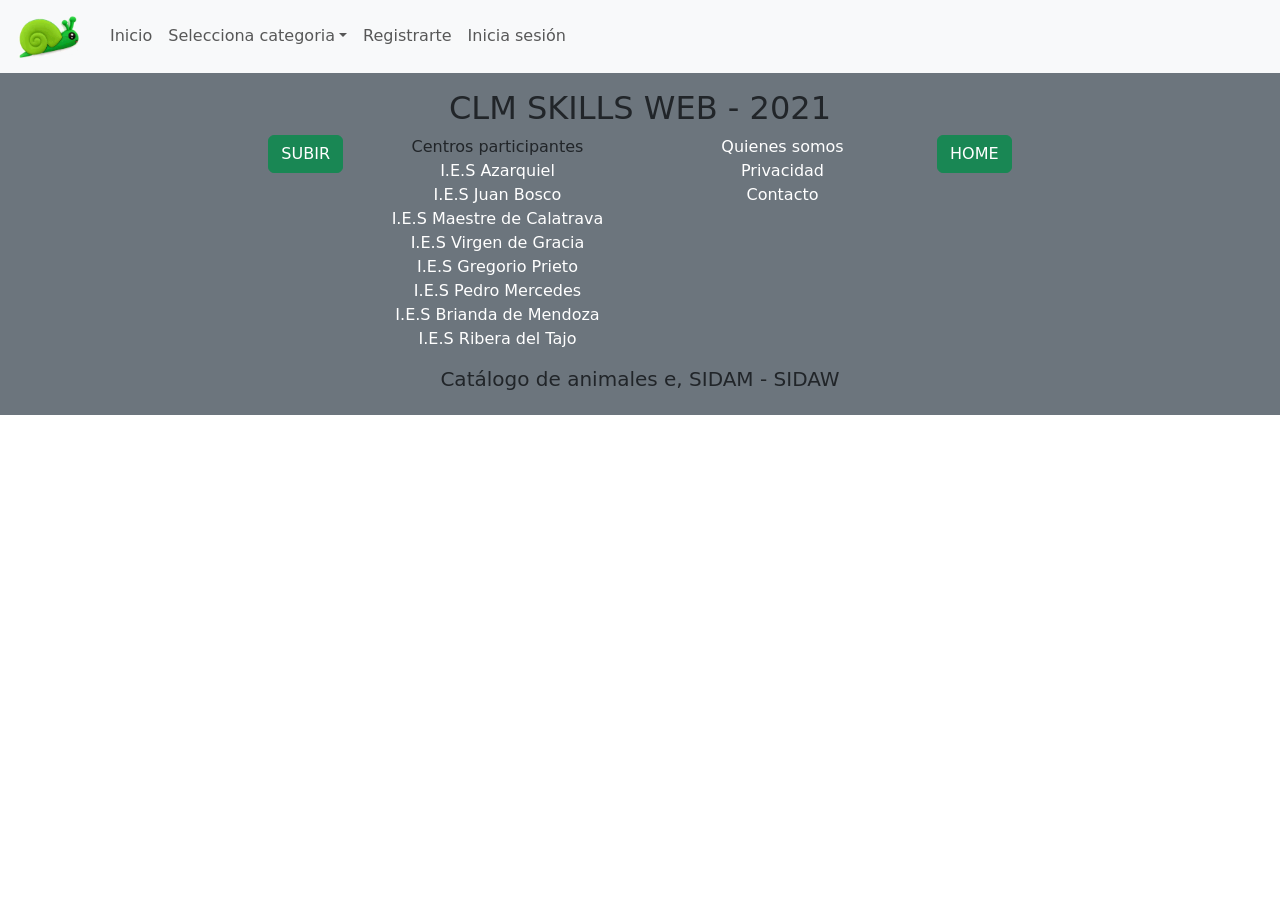
==== 04 WebSkill2021/index.html @ 5953b8f9 "header y footer" ====
<!doctype html>
<html lang="en">

<head>
    <title>Title</title>
    <!-- Required meta tags -->
    <meta charset="utf-8" />
    <meta name="viewport" content="width=device-width, initial-scale=1, shrink-to-fit=no" />

    <!-- Bootstrap CSS v5.2.1 -->
    <link href="https://cdn.jsdelivr.net/npm/bootstrap@5.3.2/dist/css/bootstrap.min.css" rel="stylesheet"
        integrity="sha384-T3c6CoIi6uLrA9TneNEoa7RxnatzjcDSCmG1MXxSR1GAsXEV/Dwwykc2MPK8M2HN" crossorigin="anonymous" />
</head>

<body>
    <header>
        <nav class="navbar navbar-expand-sm navbar-light bg-light px-3">
            <a class="navbar-brand" href="index.html"><img src="logos/logo.png" alt="" width="70" class="img-fluid"></a>
            <button class="navbar-toggler d-lg-none" type="button" data-bs-toggle="collapse"
                data-bs-target="#collapsibleNavId" aria-controls="collapsibleNavId" aria-expanded="false"
                aria-label="Toggle navigation">
                <span class="navbar-toggler-icon"></span>
            </button>
            <div class="collapse navbar-collapse" id="collapsibleNavId">
                <ul class="navbar-nav me-auto mt-2 mt-lg-0">
                    <li class="nav-item">
                        <a class="nav-link" href="#">Inicio</a>
                    </li>
                    <li class="nav-item dropdown">
                        <a class="nav-link dropdown-toggle" href="#" id="dropdownId" data-bs-toggle="dropdown"
                            aria-haspopup="true" aria-expanded="false">Selecciona categoria</a>
                        <div class="dropdown-menu" aria-labelledby="dropdownId">
                            <a class="dropdown-item" href="#">Anfibios</a>
                            <a class="dropdown-item" href="#">Aves</a>
                            <a class="dropdown-item" href="#">Mamíferos</a>
                            <a class="dropdown-item" href="#">Peces</a>
                            <a class="dropdown-item" href="reptiles.html">Reptiles</a>
                        </div>
                    </li>
                    <li class="nav-item">
                        <a class="nav-link" href="#" data-bs-toggle="modal" data-bs-target="#registrate">Registrarte</a>
                    </li>
                    <li class="nav-item">
                        <a class="nav-link" href="#">Inicia sesión</a>
                    </li>
                </ul>
            </div>
        </nav>

    </header>
    <main></main>
    <footer class="bg-secondary p-3">
        <div class="container">
            <h2 class="text-center">CLM SKILLS WEB - 2021</h2>
            <div class="row">
                <div class="col-3 d-flex justify-content-end">
                    <a href="#top">
                        <button class="btn btn-success icon-link-hover">SUBIR</button>
                    </a>
                </div>
                <div class="col-lg-3">
                    <ul class="list-unstyled">
                        <li class="text-center">Centros participantes</li>
                        <a href=""
                            class="text-white text-center link-underline-light link-underline-opacity-0 link-underline-opacity-75-hover">
                            <li>I.E.S Azarquiel</li>
                        </a>
                        <a href=""
                            class="text-white text-center link-underline-light link-underline-opacity-0 link-underline-opacity-75-hover">
                            <li>I.E.S Juan Bosco</li>
                        </a>
                        <a href=""
                            class="text-white text-center link-underline-light link-underline-opacity-0 link-underline-opacity-75-hover">
                            <li>I.E.S Maestre de Calatrava</li>
                        </a>
                        <a href=""
                            class="text-white text-center link-underline-light link-underline-opacity-0 link-underline-opacity-75-hover">
                            <li>I.E.S Virgen de Gracia</li>
                        </a>
                        <a href=""
                            class="text-white text-center link-underline-light link-underline-opacity-0 link-underline-opacity-75-hover">
                            <li>I.E.S Gregorio Prieto</li>
                        </a>
                        <a href=""
                            class="text-white text-center link-underline-light link-underline-opacity-0 link-underline-opacity-75-hover">
                            <li>I.E.S Pedro Mercedes</li>
                        </a>
                        <a href=""
                            class="text-white text-center link-underline-light link-underline-opacity-0 link-underline-opacity-75-hover">
                            <li>I.E.S Brianda de Mendoza</li>
                        </a>
                        <a href=""
                            class="text-white text-center link-underline-light link-underline-opacity-0 link-underline-opacity-75-hover">
                            <li>I.E.S Ribera del Tajo</li>
                        </a>
                    </ul>
                </div>
                <div class="col-lg-3">
                    <ul class="list-unstyled">
                        <a href="quienes_somos.html"
                            class="text-white text-center link-underline-light link-underline-opacity-0 link-underline-opacity-75-hover">
                            <li>Quienes somos</li>
                        </a>
                        <a href="#"
                            class="text-white text-center link-underline-light link-underline-opacity-0 link-underline-opacity-75-hover">
                            <li>Privacidad</li>
                        </a>
                        <a href="#"
                            class="text-white text-center link-underline-light link-underline-opacity-0 link-underline-opacity-75-hover">
                            <li>Contacto</li>
                        </a>
                    </ul>
                </div>
                <div class="col-3">
                    <a href="index.html">
                        <button class="btn btn-success icon-link-hover">HOME</button>
                    </a>
                </div>
            </div>
            <h5 class="text-center">Catálogo de animales e, SIDAM - SIDAW</h5>
        </div>
    </footer>
    <!-- Modal trigger button -->
    <!-- Optional: Place to the bottom of scripts -->
    <script>
        const myModal = new bootstrap.Modal(
            document.getElementById("modalId"),
            options,
        );
    </script>

    <!-- Bootstrap JavaScript Libraries -->
    <script src="https://cdn.jsdelivr.net/npm/@popperjs/core@2.11.8/dist/umd/popper.min.js"
        integrity="sha384-I7E8VVD/ismYTF4hNIPjVp/Zjvgyol6VFvRkX/vR+Vc4jQkC+hVqc2pM8ODewa9r"
        crossorigin="anonymous"></script>

    <script src="https://cdn.jsdelivr.net/npm/bootstrap@5.3.2/dist/js/bootstrap.min.js"
        integrity="sha384-BBtl+eGJRgqQAUMxJ7pMwbEyER4l1g+O15P+16Ep7Q9Q+zqX6gSbd85u4mG4QzX+"
        crossorigin="anonymous"></script>
</body>

</html>
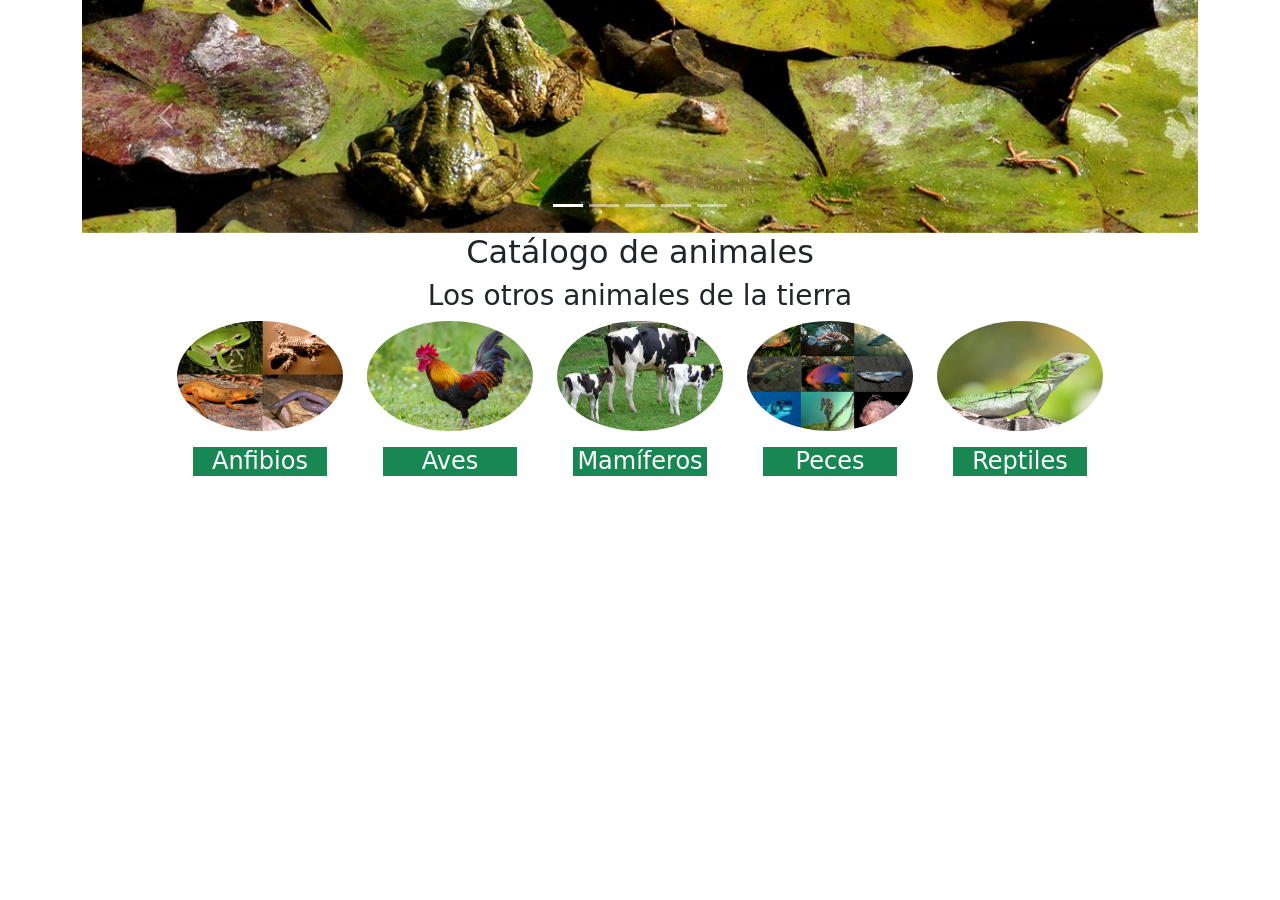
==== commit a49fc359: "Merge pull request #1 from MarcosIpi/Gonzalo-A añade header y footer" ====
--- a/04 WebSkill2021/index.html
+++ b/04 WebSkill2021/index.html
@@ -2,7 +2,7 @@
 <html lang="en">
 
 <head>
-    <title>Title</title>
+    <title>WebSkills21</title>
     <!-- Required meta tags -->
     <meta charset="utf-8" />
     <meta name="viewport" content="width=device-width, initial-scale=1, shrink-to-fit=no" />
@@ -14,121 +14,128 @@
 
 <body>
     <header>
-        <nav class="navbar navbar-expand-sm navbar-light bg-light px-3">
-            <a class="navbar-brand" href="index.html"><img src="logos/logo.png" alt="" width="70" class="img-fluid"></a>
-            <button class="navbar-toggler d-lg-none" type="button" data-bs-toggle="collapse"
-                data-bs-target="#collapsibleNavId" aria-controls="collapsibleNavId" aria-expanded="false"
-                aria-label="Toggle navigation">
-                <span class="navbar-toggler-icon"></span>
-            </button>
-            <div class="collapse navbar-collapse" id="collapsibleNavId">
-                <ul class="navbar-nav me-auto mt-2 mt-lg-0">
-                    <li class="nav-item">
-                        <a class="nav-link" href="#">Inicio</a>
-                    </li>
-                    <li class="nav-item dropdown">
-                        <a class="nav-link dropdown-toggle" href="#" id="dropdownId" data-bs-toggle="dropdown"
-                            aria-haspopup="true" aria-expanded="false">Selecciona categoria</a>
-                        <div class="dropdown-menu" aria-labelledby="dropdownId">
-                            <a class="dropdown-item" href="#">Anfibios</a>
-                            <a class="dropdown-item" href="#">Aves</a>
-                            <a class="dropdown-item" href="#">Mamíferos</a>
-                            <a class="dropdown-item" href="#">Peces</a>
-                            <a class="dropdown-item" href="reptiles.html">Reptiles</a>
+        <!-- place navbar here -->
+    </header>
+    <main>
+
+        <div class="container">
+            <section>
+                <div id="carouselId" class="carousel slide" data-bs-ride="carousel">
+                    <ol class="carousel-indicators list-unstyled">
+                        <li data-bs-target="#carouselId" data-bs-slide-to="0" class="active" aria-current="true"
+                            aria-label="First slide"></li>
+                        <li data-bs-target="#carouselId" data-bs-slide-to="1" aria-label="Second slide"></li>
+                        <li data-bs-target="#carouselId" data-bs-slide-to="2" aria-label="Third slide"></li>
+                        <li data-bs-target="#carouselId" data-bs-slide-to="3" aria-label="Fourth slide"></li>
+                        <li data-bs-target="#carouselId" data-bs-slide-to="4" aria-label="Fifth slide"></li>
+                    </ol>
+                    <div class="carousel-inner" role="listbox">
+                        <div class="carousel-item active" data-bs-interval="3000">
+                            <img src="carrusel/anfibios1.png" class="w-100 d-block" alt="First slide" />
                         </div>
-                    </li>
-                    <li class="nav-item">
-                        <a class="nav-link" href="#" data-bs-toggle="modal" data-bs-target="#registrate">Registrarte</a>
-                    </li>
-                    <li class="nav-item">
-                        <a class="nav-link" href="#">Inicia sesión</a>
-                    </li>
-                </ul>
-            </div>
-        </nav>
+                        <div class="carousel-item" data-bs-interval="3000">
+                            <img src="carrusel/aves1.png" class="w-100 d-block" alt="Second slide" />
+                        </div>
+                        <div class="carousel-item" data-bs-interval="3000">
+                            <img src="carrusel/mamiferos1.png" class="w-100 d-block" alt="Third slide" />
+                        </div>
+                        <div class="carousel-item" data-bs-interval="3000">
+                            <img src="carrusel/peces1.png" class="w-100 d-block" alt="Fourth slide" />
+                        </div>
+                        <div class="carousel-item" data-bs-interval="3000">
+                            <img src="carrusel/reptiles1.png" class="w-100 d-block" alt="Fifth slide" />
+                        </div>
+                    </div>
+                    <button class="carousel-control-prev" type="button" data-bs-target="#carouselId"
+                        data-bs-slide="prev">
+                        <span class="carousel-control-prev-icon" aria-hidden="true"></span>
+                        <span class="visually-hidden">Previous</span>
+                    </button>
+                    <button class="carousel-control-next" type="button" data-bs-target="#carouselId"
+                        data-bs-slide="next">
+                        <span class="carousel-control-next-icon" aria-hidden="true"></span>
+                        <span class="visually-hidden">Next</span>
+                    </button>
+                </div>
+            </section>
 
-    </header>
-    <main></main>
-    <footer class="bg-secondary p-3">
-        <div class="container">
-            <h2 class="text-center">CLM SKILLS WEB - 2021</h2>
-            <div class="row">
-                <div class="col-3 d-flex justify-content-end">
-                    <a href="#top">
-                        <button class="btn btn-success icon-link-hover">SUBIR</button>
-                    </a>
+            <section class="w-100">
+
+                <h2 class="row justify-content-center"> Catálogo de animales</h2>
+                <h3 class="row justify-content-center"> Los otros animales de la tierra</h3>
+
+                <div class="row justify-content-center">
+
+
+                    <div class="col-xl-2 col-lg-3 col-md-6 mb-4">
+                        <a href="#" class="text-decoration-none">
+                            <div class="card border-0">
+                                <img class="card-img-top rounded-circle img-fluid" src="categorias/anfibios.jpeg"
+                                    alt="Title" />
+                                <div class="card-body">
+                                    <h4 class="card-title justify-content-center d-flex bg-success text-white">Anfibios
+                                    </h4>
+                                </div>
+                            </div>
+                        </a>
+                    </div>
+                    <div class="col-xl-2 col-lg-3 col-md-6 mb-4">
+                        <a href="#" class="text-decoration-none">
+                            <div class="card border-0">
+                                <img class="card-img-top rounded-circle img-fluid" src="categorias/aves.jpeg"
+                                    alt="Title" />
+                                <div class="card-body">
+                                    <h4 class="card-title justify-content-center d-flex bg-success text-white">Aves
+                                    </h4>
+                                </div>
+                            </div>
+                        </a>
+                    </div>
+                    <div class="col-xl-2 col-lg-3 col-md-6 mb-4">
+                        <a href="#" class="text-decoration-none">
+                            <div class="card border-0">
+                                <img class="card-img-top rounded-circle img-fluid" src="categorias/maniferos.jpeg"
+                                    alt="Title" />
+                                <div class="card-body">
+                                    <h4 class="card-title justify-content-center d-flex bg-success text-white">Mamíferos
+                                    </h4>
+                                </div>
+                            </div>
+                        </a>
+                    </div>
+                    <div class="col-xl-2 col-lg-3 col-md-6 mb-4">
+                        <a href="#" class="text-decoration-none">
+                            <div class="card border-0">
+                                <img class="card-img-top rounded-circle img-fluid" src="categorias/peces.jpeg"
+                                    alt="Title" />
+                                <div class="card-body">
+                                    <h4 class="card-title justify-content-center d-flex bg-success text-white">Peces
+                                    </h4>
+                                </div>
+                            </div>
+                        </a>
+                    </div>
+                    <div class="col-xl-2 col-lg-3 col-md-6 mb-4">
+                        <a href="reptiles.html" class="text-decoration-none">
+                            <div class="card border-0">
+                                <img class="card-img-top rounded-circle img-fluid" src="categorias/reptiles.jpeg"
+                                    alt="Title" />
+                                <div class="card-body">
+                                    <h4 class="card-title justify-content-center d-flex bg-success text-white">Reptiles
+                                    </h4>
+                                </div>
+                            </div>
+                        </a>
+                    </div>
                 </div>
-                <div class="col-lg-3">
-                    <ul class="list-unstyled">
-                        <li class="text-center">Centros participantes</li>
-                        <a href=""
-                            class="text-white text-center link-underline-light link-underline-opacity-0 link-underline-opacity-75-hover">
-                            <li>I.E.S Azarquiel</li>
-                        </a>
-                        <a href=""
-                            class="text-white text-center link-underline-light link-underline-opacity-0 link-underline-opacity-75-hover">
-                            <li>I.E.S Juan Bosco</li>
-                        </a>
-                        <a href=""
-                            class="text-white text-center link-underline-light link-underline-opacity-0 link-underline-opacity-75-hover">
-                            <li>I.E.S Maestre de Calatrava</li>
-                        </a>
-                        <a href=""
-                            class="text-white text-center link-underline-light link-underline-opacity-0 link-underline-opacity-75-hover">
-                            <li>I.E.S Virgen de Gracia</li>
-                        </a>
-                        <a href=""
-                            class="text-white text-center link-underline-light link-underline-opacity-0 link-underline-opacity-75-hover">
-                            <li>I.E.S Gregorio Prieto</li>
-                        </a>
-                        <a href=""
-                            class="text-white text-center link-underline-light link-underline-opacity-0 link-underline-opacity-75-hover">
-                            <li>I.E.S Pedro Mercedes</li>
-                        </a>
-                        <a href=""
-                            class="text-white text-center link-underline-light link-underline-opacity-0 link-underline-opacity-75-hover">
-                            <li>I.E.S Brianda de Mendoza</li>
-                        </a>
-                        <a href=""
-                            class="text-white text-center link-underline-light link-underline-opacity-0 link-underline-opacity-75-hover">
-                            <li>I.E.S Ribera del Tajo</li>
-                        </a>
-                    </ul>
-                </div>
-                <div class="col-lg-3">
-                    <ul class="list-unstyled">
-                        <a href="quienes_somos.html"
-                            class="text-white text-center link-underline-light link-underline-opacity-0 link-underline-opacity-75-hover">
-                            <li>Quienes somos</li>
-                        </a>
-                        <a href="#"
-                            class="text-white text-center link-underline-light link-underline-opacity-0 link-underline-opacity-75-hover">
-                            <li>Privacidad</li>
-                        </a>
-                        <a href="#"
-                            class="text-white text-center link-underline-light link-underline-opacity-0 link-underline-opacity-75-hover">
-                            <li>Contacto</li>
-                        </a>
-                    </ul>
-                </div>
-                <div class="col-3">
-                    <a href="index.html">
-                        <button class="btn btn-success icon-link-hover">HOME</button>
-                    </a>
-                </div>
-            </div>
-            <h5 class="text-center">Catálogo de animales e, SIDAM - SIDAW</h5>
+            </section>
+
         </div>
+
+    </main>
+    <footer>
+        <!-- place footer here -->
     </footer>
-    <!-- Modal trigger button -->
-    <!-- Optional: Place to the bottom of scripts -->
-    <script>
-        const myModal = new bootstrap.Modal(
-            document.getElementById("modalId"),
-            options,
-        );
-    </script>
-
     <!-- Bootstrap JavaScript Libraries -->
     <script src="https://cdn.jsdelivr.net/npm/@popperjs/core@2.11.8/dist/umd/popper.min.js"
         integrity="sha384-I7E8VVD/ismYTF4hNIPjVp/Zjvgyol6VFvRkX/vR+Vc4jQkC+hVqc2pM8ODewa9r"
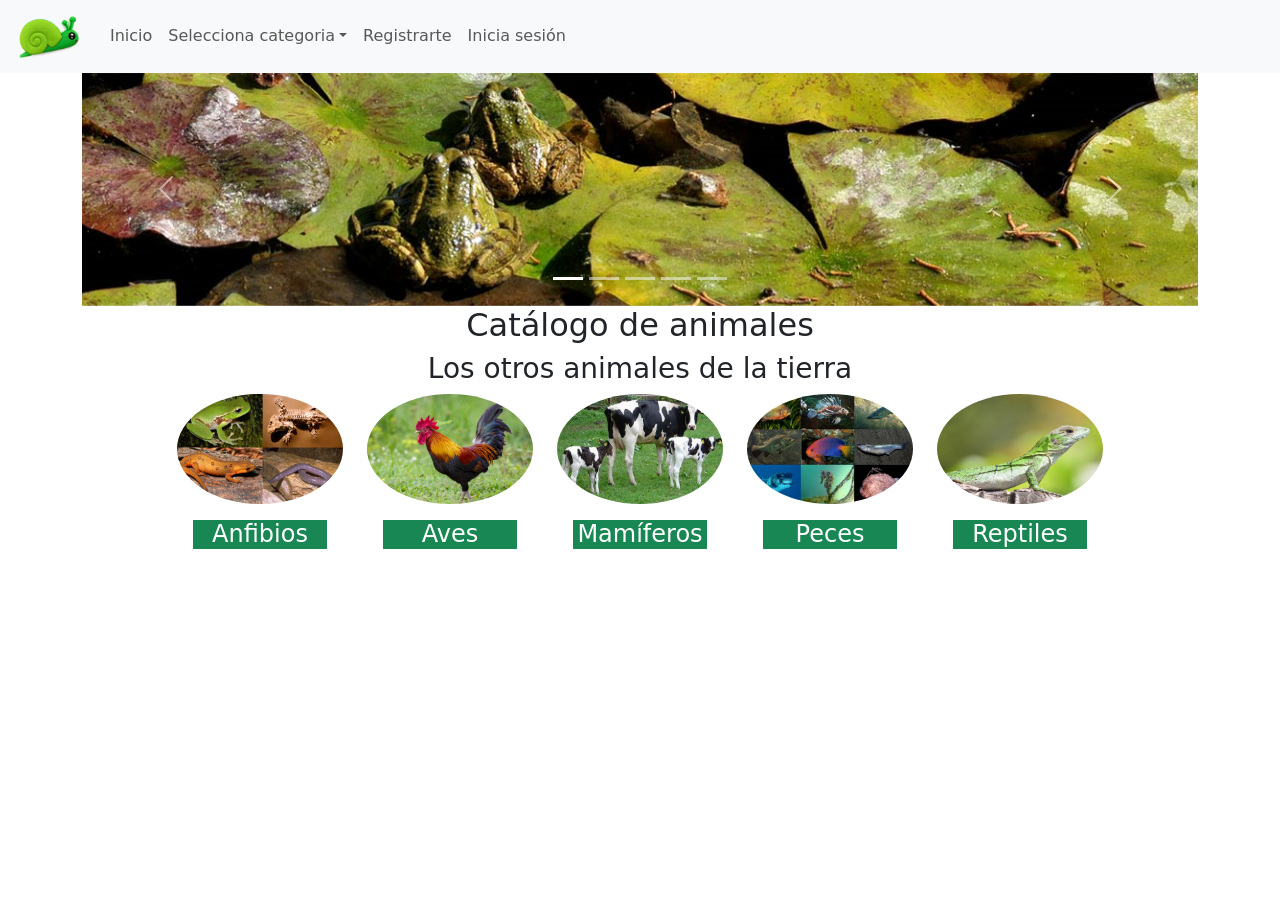
==== commit 5cfeed16: "Update index.html header" ====
--- a/04 WebSkill2021/index.html
+++ b/04 WebSkill2021/index.html
@@ -14,7 +14,39 @@
 
 <body>
     <header>
-        <!-- place navbar here -->
+        <nav class="navbar navbar-expand-sm navbar-light bg-light px-3">
+            <a class="navbar-brand" href="index.html"><img src="logos/logo.png" alt="" width="70" class="img-fluid"></a>
+            <button class="navbar-toggler d-lg-none" type="button" data-bs-toggle="collapse"
+                data-bs-target="#collapsibleNavId" aria-controls="collapsibleNavId" aria-expanded="false"
+                aria-label="Toggle navigation">
+                <span class="navbar-toggler-icon"></span>
+            </button>
+            <div class="collapse navbar-collapse" id="collapsibleNavId">
+                <ul class="navbar-nav me-auto mt-2 mt-lg-0">
+                    <li class="nav-item">
+                        <a class="nav-link" href="#">Inicio</a>
+                    </li>
+                    <li class="nav-item dropdown">
+                        <a class="nav-link dropdown-toggle" href="#" id="dropdownId" data-bs-toggle="dropdown"
+                            aria-haspopup="true" aria-expanded="false">Selecciona categoria</a>
+                        <div class="dropdown-menu" aria-labelledby="dropdownId">
+                            <a class="dropdown-item" href="#">Anfibios</a>
+                            <a class="dropdown-item" href="#">Aves</a>
+                            <a class="dropdown-item" href="#">Mamíferos</a>
+                            <a class="dropdown-item" href="#">Peces</a>
+                            <a class="dropdown-item" href="reptiles.html">Reptiles</a>
+                        </div>
+                    </li>
+                    <li class="nav-item">
+                        <a class="nav-link" href="#" data-bs-toggle="modal" data-bs-target="#registrate">Registrarte</a>
+                    </li>
+                    <li class="nav-item">
+                        <a class="nav-link" href="#">Inicia sesión</a>
+                    </li>
+                </ul>
+            </div>
+        </nav>
+
     </header>
     <main>
 
@@ -146,4 +178,4 @@
         crossorigin="anonymous"></script>
 </body>
 
-</html>+</html>
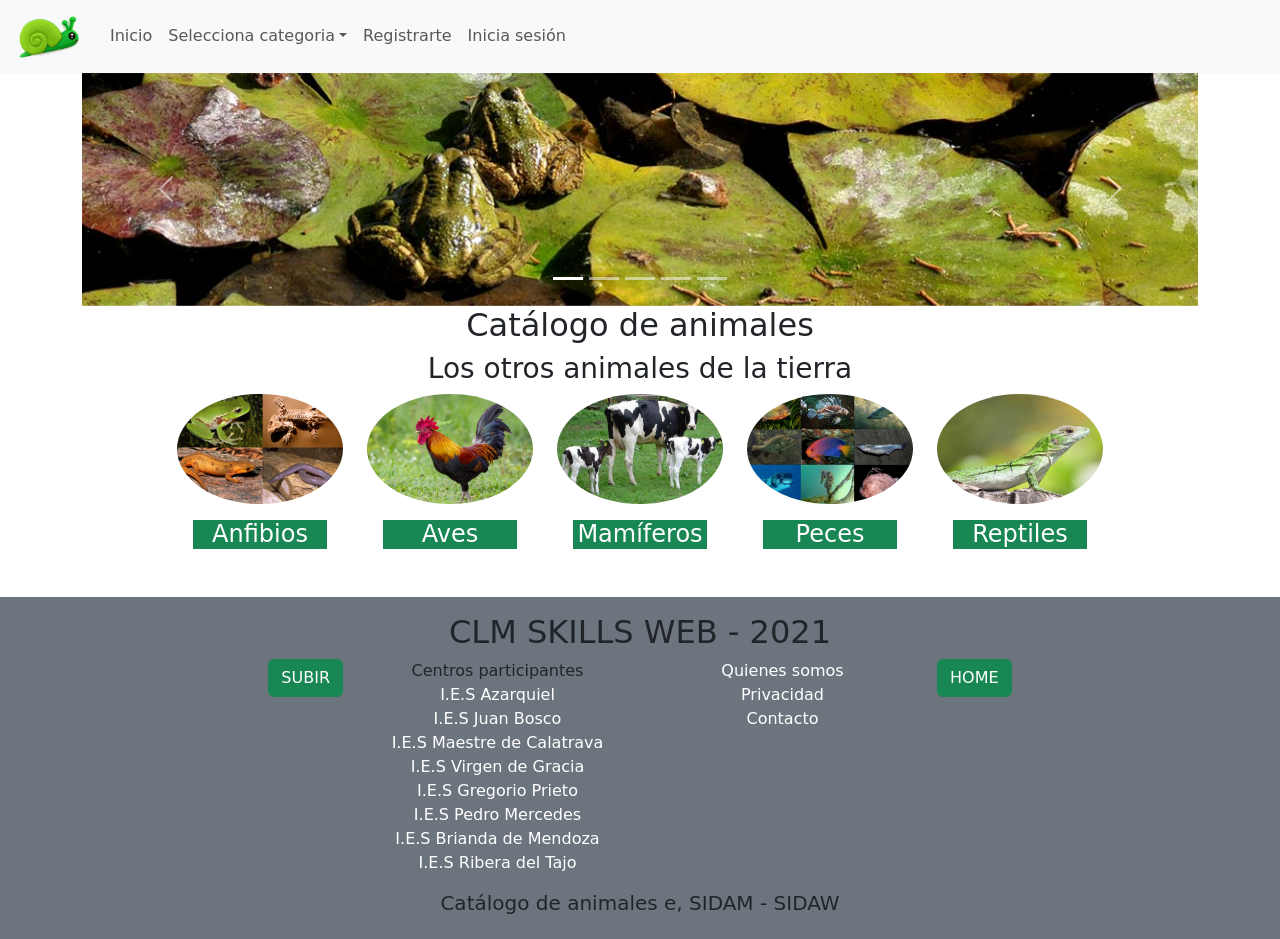
==== commit 1524a090: "Update index.html footer" ====
--- a/04 WebSkill2021/index.html
+++ b/04 WebSkill2021/index.html
@@ -165,8 +165,76 @@
         </div>
 
     </main>
-    <footer>
-        <!-- place footer here -->
+    <footer class="bg-secondary p-3">
+        <div class="container">
+            <h2 class="text-center">CLM SKILLS WEB - 2021</h2>
+            <div class="row">
+                <div class="col-3 d-flex justify-content-end">
+                    <a href="#top">
+                        <button class="btn btn-success icon-link-hover">SUBIR</button>
+                    </a>
+                </div>
+                <div class="col-lg-3">
+                    <ul class="list-unstyled">
+                        <li class="text-center">Centros participantes</li>
+                        <a href=""
+                            class="text-white text-center link-underline-light link-underline-opacity-0 link-underline-opacity-75-hover">
+                            <li>I.E.S Azarquiel</li>
+                        </a>
+                        <a href=""
+                            class="text-white text-center link-underline-light link-underline-opacity-0 link-underline-opacity-75-hover">
+                            <li>I.E.S Juan Bosco</li>
+                        </a>
+                        <a href=""
+                            class="text-white text-center link-underline-light link-underline-opacity-0 link-underline-opacity-75-hover">
+                            <li>I.E.S Maestre de Calatrava</li>
+                        </a>
+                        <a href=""
+                            class="text-white text-center link-underline-light link-underline-opacity-0 link-underline-opacity-75-hover">
+                            <li>I.E.S Virgen de Gracia</li>
+                        </a>
+                        <a href=""
+                            class="text-white text-center link-underline-light link-underline-opacity-0 link-underline-opacity-75-hover">
+                            <li>I.E.S Gregorio Prieto</li>
+                        </a>
+                        <a href=""
+                            class="text-white text-center link-underline-light link-underline-opacity-0 link-underline-opacity-75-hover">
+                            <li>I.E.S Pedro Mercedes</li>
+                        </a>
+                        <a href=""
+                            class="text-white text-center link-underline-light link-underline-opacity-0 link-underline-opacity-75-hover">
+                            <li>I.E.S Brianda de Mendoza</li>
+                        </a>
+                        <a href=""
+                            class="text-white text-center link-underline-light link-underline-opacity-0 link-underline-opacity-75-hover">
+                            <li>I.E.S Ribera del Tajo</li>
+                        </a>
+                    </ul>
+                </div>
+                <div class="col-lg-3">
+                    <ul class="list-unstyled">
+                        <a href="quienes_somos.html"
+                            class="text-white text-center link-underline-light link-underline-opacity-0 link-underline-opacity-75-hover">
+                            <li>Quienes somos</li>
+                        </a>
+                        <a href="#"
+                            class="text-white text-center link-underline-light link-underline-opacity-0 link-underline-opacity-75-hover">
+                            <li>Privacidad</li>
+                        </a>
+                        <a href="#"
+                            class="text-white text-center link-underline-light link-underline-opacity-0 link-underline-opacity-75-hover">
+                            <li>Contacto</li>
+                        </a>
+                    </ul>
+                </div>
+                <div class="col-3">
+                    <a href="index.html">
+                        <button class="btn btn-success icon-link-hover">HOME</button>
+                    </a>
+                </div>
+            </div>
+            <h5 class="text-center">Catálogo de animales e, SIDAM - SIDAW</h5>
+        </div>
     </footer>
     <!-- Bootstrap JavaScript Libraries -->
     <script src="https://cdn.jsdelivr.net/npm/@popperjs/core@2.11.8/dist/umd/popper.min.js"
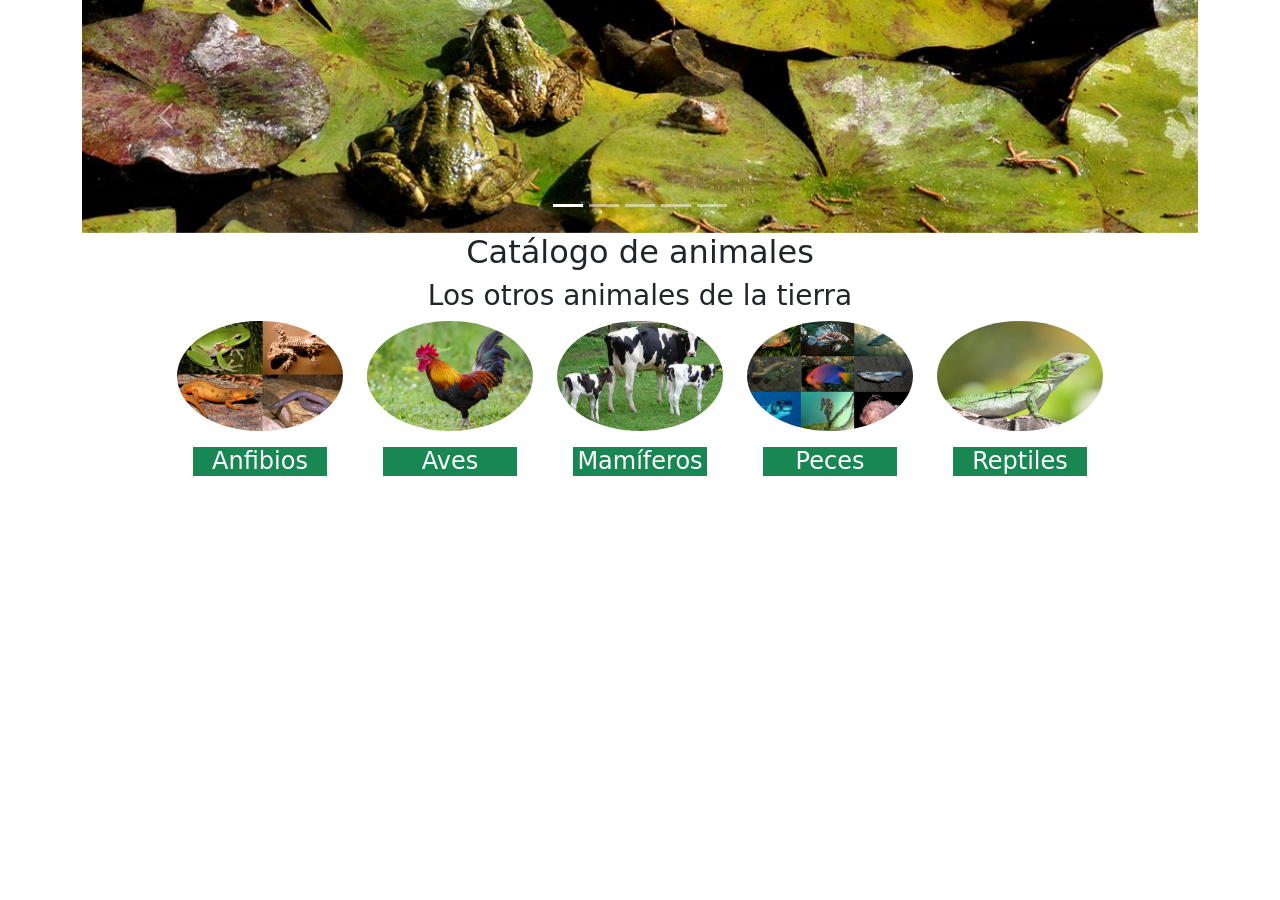
==== commit a4f6b1e7: "Preparando merge" ====
--- a/04 WebSkill2021/index.html
+++ b/04 WebSkill2021/index.html
@@ -2,7 +2,7 @@
 <html lang="en">
 
 <head>
-    <title>WebSkills21</title>
+    <title>WebSkills</title>
     <!-- Required meta tags -->
     <meta charset="utf-8" />
     <meta name="viewport" content="width=device-width, initial-scale=1, shrink-to-fit=no" />
@@ -13,41 +13,7 @@
 </head>
 
 <body>
-    <header>
-        <nav class="navbar navbar-expand-sm navbar-light bg-light px-3">
-            <a class="navbar-brand" href="index.html"><img src="logos/logo.png" alt="" width="70" class="img-fluid"></a>
-            <button class="navbar-toggler d-lg-none" type="button" data-bs-toggle="collapse"
-                data-bs-target="#collapsibleNavId" aria-controls="collapsibleNavId" aria-expanded="false"
-                aria-label="Toggle navigation">
-                <span class="navbar-toggler-icon"></span>
-            </button>
-            <div class="collapse navbar-collapse" id="collapsibleNavId">
-                <ul class="navbar-nav me-auto mt-2 mt-lg-0">
-                    <li class="nav-item">
-                        <a class="nav-link" href="#">Inicio</a>
-                    </li>
-                    <li class="nav-item dropdown">
-                        <a class="nav-link dropdown-toggle" href="#" id="dropdownId" data-bs-toggle="dropdown"
-                            aria-haspopup="true" aria-expanded="false">Selecciona categoria</a>
-                        <div class="dropdown-menu" aria-labelledby="dropdownId">
-                            <a class="dropdown-item" href="#">Anfibios</a>
-                            <a class="dropdown-item" href="#">Aves</a>
-                            <a class="dropdown-item" href="#">Mamíferos</a>
-                            <a class="dropdown-item" href="#">Peces</a>
-                            <a class="dropdown-item" href="reptiles.html">Reptiles</a>
-                        </div>
-                    </li>
-                    <li class="nav-item">
-                        <a class="nav-link" href="#" data-bs-toggle="modal" data-bs-target="#registrate">Registrarte</a>
-                    </li>
-                    <li class="nav-item">
-                        <a class="nav-link" href="#">Inicia sesión</a>
-                    </li>
-                </ul>
-            </div>
-        </nav>
 
-    </header>
     <main>
 
         <div class="container">
@@ -165,77 +131,7 @@
         </div>
 
     </main>
-    <footer class="bg-secondary p-3">
-        <div class="container">
-            <h2 class="text-center">CLM SKILLS WEB - 2021</h2>
-            <div class="row">
-                <div class="col-3 d-flex justify-content-end">
-                    <a href="#top">
-                        <button class="btn btn-success icon-link-hover">SUBIR</button>
-                    </a>
-                </div>
-                <div class="col-lg-3">
-                    <ul class="list-unstyled">
-                        <li class="text-center">Centros participantes</li>
-                        <a href=""
-                            class="text-white text-center link-underline-light link-underline-opacity-0 link-underline-opacity-75-hover">
-                            <li>I.E.S Azarquiel</li>
-                        </a>
-                        <a href=""
-                            class="text-white text-center link-underline-light link-underline-opacity-0 link-underline-opacity-75-hover">
-                            <li>I.E.S Juan Bosco</li>
-                        </a>
-                        <a href=""
-                            class="text-white text-center link-underline-light link-underline-opacity-0 link-underline-opacity-75-hover">
-                            <li>I.E.S Maestre de Calatrava</li>
-                        </a>
-                        <a href=""
-                            class="text-white text-center link-underline-light link-underline-opacity-0 link-underline-opacity-75-hover">
-                            <li>I.E.S Virgen de Gracia</li>
-                        </a>
-                        <a href=""
-                            class="text-white text-center link-underline-light link-underline-opacity-0 link-underline-opacity-75-hover">
-                            <li>I.E.S Gregorio Prieto</li>
-                        </a>
-                        <a href=""
-                            class="text-white text-center link-underline-light link-underline-opacity-0 link-underline-opacity-75-hover">
-                            <li>I.E.S Pedro Mercedes</li>
-                        </a>
-                        <a href=""
-                            class="text-white text-center link-underline-light link-underline-opacity-0 link-underline-opacity-75-hover">
-                            <li>I.E.S Brianda de Mendoza</li>
-                        </a>
-                        <a href=""
-                            class="text-white text-center link-underline-light link-underline-opacity-0 link-underline-opacity-75-hover">
-                            <li>I.E.S Ribera del Tajo</li>
-                        </a>
-                    </ul>
-                </div>
-                <div class="col-lg-3">
-                    <ul class="list-unstyled">
-                        <a href="quienes_somos.html"
-                            class="text-white text-center link-underline-light link-underline-opacity-0 link-underline-opacity-75-hover">
-                            <li>Quienes somos</li>
-                        </a>
-                        <a href="#"
-                            class="text-white text-center link-underline-light link-underline-opacity-0 link-underline-opacity-75-hover">
-                            <li>Privacidad</li>
-                        </a>
-                        <a href="#"
-                            class="text-white text-center link-underline-light link-underline-opacity-0 link-underline-opacity-75-hover">
-                            <li>Contacto</li>
-                        </a>
-                    </ul>
-                </div>
-                <div class="col-3">
-                    <a href="index.html">
-                        <button class="btn btn-success icon-link-hover">HOME</button>
-                    </a>
-                </div>
-            </div>
-            <h5 class="text-center">Catálogo de animales e, SIDAM - SIDAW</h5>
-        </div>
-    </footer>
+
     <!-- Bootstrap JavaScript Libraries -->
     <script src="https://cdn.jsdelivr.net/npm/@popperjs/core@2.11.8/dist/umd/popper.min.js"
         integrity="sha384-I7E8VVD/ismYTF4hNIPjVp/Zjvgyol6VFvRkX/vR+Vc4jQkC+hVqc2pM8ODewa9r"
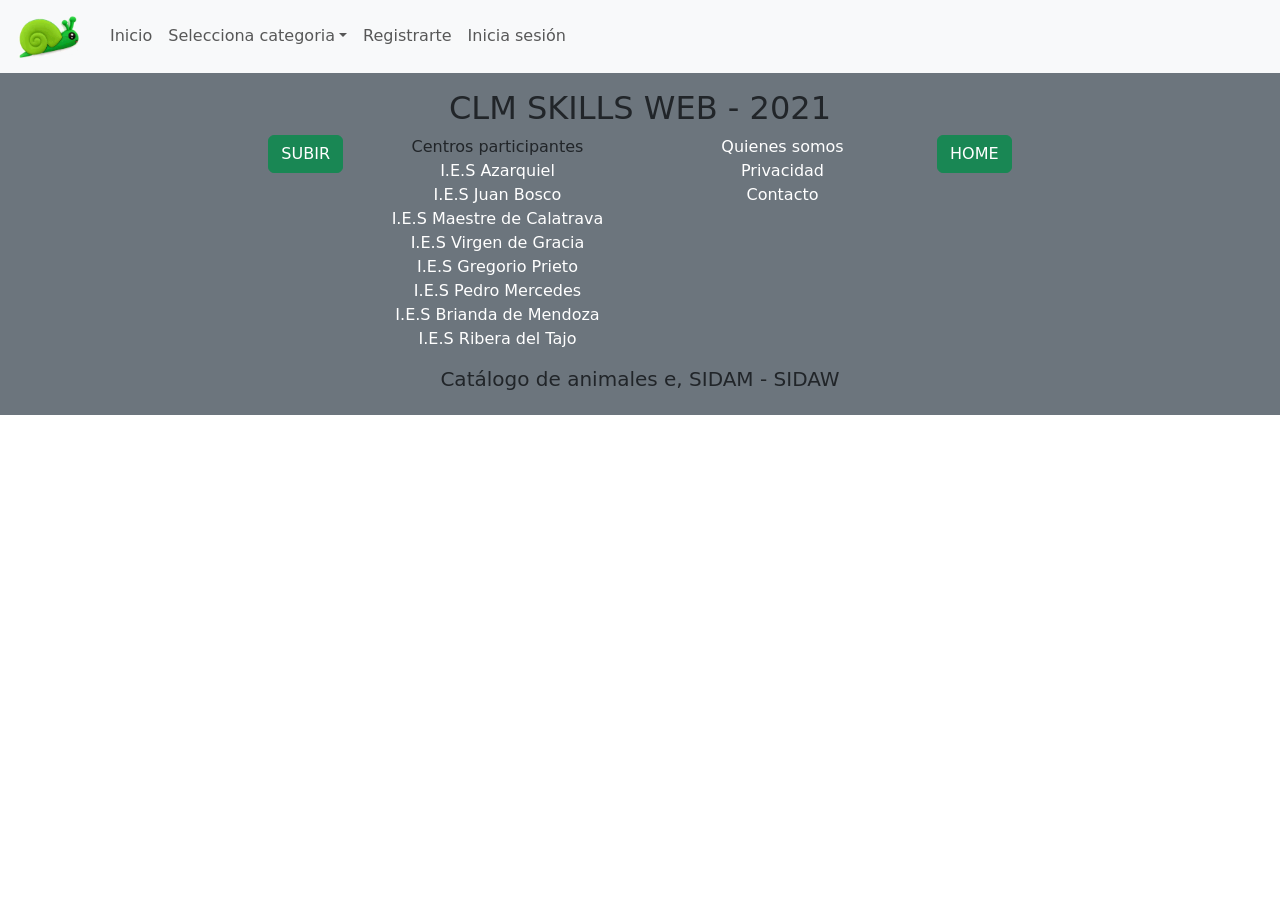
==== commit 3a7d7dbb: "Add files via upload" ====
--- a/04 WebSkill2021/index.html
+++ b/04 WebSkill2021/index.html
@@ -13,124 +13,259 @@
 </head>
 
 <body>
-
-    <main>
-
+    <header>
+        <nav class="navbar navbar-expand-sm navbar-light bg-light px-3">
+            <a class="navbar-brand" href="index.html"><img src="logos/logo.png" alt="" width="70" class="img-fluid"></a>
+            <button class="navbar-toggler d-lg-none" type="button" data-bs-toggle="collapse"
+                data-bs-target="#collapsibleNavId" aria-controls="collapsibleNavId" aria-expanded="false"
+                aria-label="Toggle navigation">
+                <span class="navbar-toggler-icon"></span>
+            </button>
+            <div class="collapse navbar-collapse" id="collapsibleNavId">
+                <ul class="navbar-nav me-auto mt-2 mt-lg-0">
+                    <li class="nav-item">
+                        <a class="nav-link" href="#">Inicio</a>
+                    </li>
+                    <li class="nav-item dropdown">
+                        <a class="nav-link dropdown-toggle" href="#" id="dropdownId" data-bs-toggle="dropdown"
+                            aria-haspopup="true" aria-expanded="false">Selecciona categoria</a>
+                        <div class="dropdown-menu" aria-labelledby="dropdownId">
+                            <a class="dropdown-item" href="#">Anfibios</a>
+                            <a class="dropdown-item" href="#">Aves</a>
+                            <a class="dropdown-item" href="#">Mamíferos</a>
+                            <a class="dropdown-item" href="#">Peces</a>
+                            <a class="dropdown-item" href="reptiles.html">Reptiles</a>
+                        </div>
+                    </li>
+                    <li class="nav-item">
+                        <a class="nav-link" href="" data-bs-toggle="modal" data-bs-target="#registro">Registrarte</a>
+                    </li>
+                    <li class="nav-item">
+                        <a class="nav-link" href="" data-bs-toggle="modal" data-bs-target="#iniciosesion">Inicia sesión</a>
+                    </li>
+                </ul>
+            </div>
+        </nav>
+
+    </header>
+    <footer class="bg-secondary p-3">
         <div class="container">
-            <section>
-                <div id="carouselId" class="carousel slide" data-bs-ride="carousel">
-                    <ol class="carousel-indicators list-unstyled">
-                        <li data-bs-target="#carouselId" data-bs-slide-to="0" class="active" aria-current="true"
-                            aria-label="First slide"></li>
-                        <li data-bs-target="#carouselId" data-bs-slide-to="1" aria-label="Second slide"></li>
-                        <li data-bs-target="#carouselId" data-bs-slide-to="2" aria-label="Third slide"></li>
-                        <li data-bs-target="#carouselId" data-bs-slide-to="3" aria-label="Fourth slide"></li>
-                        <li data-bs-target="#carouselId" data-bs-slide-to="4" aria-label="Fifth slide"></li>
-                    </ol>
-                    <div class="carousel-inner" role="listbox">
-                        <div class="carousel-item active" data-bs-interval="3000">
-                            <img src="carrusel/anfibios1.png" class="w-100 d-block" alt="First slide" />
-                        </div>
-                        <div class="carousel-item" data-bs-interval="3000">
-                            <img src="carrusel/aves1.png" class="w-100 d-block" alt="Second slide" />
-                        </div>
-                        <div class="carousel-item" data-bs-interval="3000">
-                            <img src="carrusel/mamiferos1.png" class="w-100 d-block" alt="Third slide" />
-                        </div>
-                        <div class="carousel-item" data-bs-interval="3000">
-                            <img src="carrusel/peces1.png" class="w-100 d-block" alt="Fourth slide" />
-                        </div>
-                        <div class="carousel-item" data-bs-interval="3000">
-                            <img src="carrusel/reptiles1.png" class="w-100 d-block" alt="Fifth slide" />
-                        </div>
-                    </div>
-                    <button class="carousel-control-prev" type="button" data-bs-target="#carouselId"
-                        data-bs-slide="prev">
-                        <span class="carousel-control-prev-icon" aria-hidden="true"></span>
-                        <span class="visually-hidden">Previous</span>
-                    </button>
-                    <button class="carousel-control-next" type="button" data-bs-target="#carouselId"
-                        data-bs-slide="next">
-                        <span class="carousel-control-next-icon" aria-hidden="true"></span>
-                        <span class="visually-hidden">Next</span>
-                    </button>
-                </div>
-            </section>
-
-            <section class="w-100">
-
-                <h2 class="row justify-content-center"> Catálogo de animales</h2>
-                <h3 class="row justify-content-center"> Los otros animales de la tierra</h3>
-
-                <div class="row justify-content-center">
-
-
-                    <div class="col-xl-2 col-lg-3 col-md-6 mb-4">
-                        <a href="#" class="text-decoration-none">
-                            <div class="card border-0">
-                                <img class="card-img-top rounded-circle img-fluid" src="categorias/anfibios.jpeg"
-                                    alt="Title" />
-                                <div class="card-body">
-                                    <h4 class="card-title justify-content-center d-flex bg-success text-white">Anfibios
-                                    </h4>
-                                </div>
-                            </div>
-                        </a>
-                    </div>
-                    <div class="col-xl-2 col-lg-3 col-md-6 mb-4">
-                        <a href="#" class="text-decoration-none">
-                            <div class="card border-0">
-                                <img class="card-img-top rounded-circle img-fluid" src="categorias/aves.jpeg"
-                                    alt="Title" />
-                                <div class="card-body">
-                                    <h4 class="card-title justify-content-center d-flex bg-success text-white">Aves
-                                    </h4>
-                                </div>
-                            </div>
-                        </a>
-                    </div>
-                    <div class="col-xl-2 col-lg-3 col-md-6 mb-4">
-                        <a href="#" class="text-decoration-none">
-                            <div class="card border-0">
-                                <img class="card-img-top rounded-circle img-fluid" src="categorias/maniferos.jpeg"
-                                    alt="Title" />
-                                <div class="card-body">
-                                    <h4 class="card-title justify-content-center d-flex bg-success text-white">Mamíferos
-                                    </h4>
-                                </div>
-                            </div>
-                        </a>
-                    </div>
-                    <div class="col-xl-2 col-lg-3 col-md-6 mb-4">
-                        <a href="#" class="text-decoration-none">
-                            <div class="card border-0">
-                                <img class="card-img-top rounded-circle img-fluid" src="categorias/peces.jpeg"
-                                    alt="Title" />
-                                <div class="card-body">
-                                    <h4 class="card-title justify-content-center d-flex bg-success text-white">Peces
-                                    </h4>
-                                </div>
-                            </div>
-                        </a>
-                    </div>
-                    <div class="col-xl-2 col-lg-3 col-md-6 mb-4">
-                        <a href="reptiles.html" class="text-decoration-none">
-                            <div class="card border-0">
-                                <img class="card-img-top rounded-circle img-fluid" src="categorias/reptiles.jpeg"
-                                    alt="Title" />
-                                <div class="card-body">
-                                    <h4 class="card-title justify-content-center d-flex bg-success text-white">Reptiles
-                                    </h4>
-                                </div>
-                            </div>
-                        </a>
-                    </div>
-                </div>
-            </section>
-
-        </div>
-
-    </main>
+            <h2 class="text-center">CLM SKILLS WEB - 2021</h2>
+            <div class="row">
+                <div class="col-3 d-flex justify-content-end">
+                    <a href="#top">
+                        <button class="btn btn-success icon-link-hover">SUBIR</button>
+                    </a>
+                </div>
+                <div class="col-lg-3">
+                    <ul class="list-unstyled">
+                        <li class="text-center">Centros participantes</li>
+                        <a href=""
+                            class="text-white text-center link-underline-light link-underline-opacity-0 link-underline-opacity-75-hover">
+                            <li>I.E.S Azarquiel</li>
+                        </a>
+                        <a href=""
+                            class="text-white text-center link-underline-light link-underline-opacity-0 link-underline-opacity-75-hover">
+                            <li>I.E.S Juan Bosco</li>
+                        </a>
+                        <a href=""
+                            class="text-white text-center link-underline-light link-underline-opacity-0 link-underline-opacity-75-hover">
+                            <li>I.E.S Maestre de Calatrava</li>
+                        </a>
+                        <a href=""
+                            class="text-white text-center link-underline-light link-underline-opacity-0 link-underline-opacity-75-hover">
+                            <li>I.E.S Virgen de Gracia</li>
+                        </a>
+                        <a href=""
+                            class="text-white text-center link-underline-light link-underline-opacity-0 link-underline-opacity-75-hover">
+                            <li>I.E.S Gregorio Prieto</li>
+                        </a>
+                        <a href=""
+                            class="text-white text-center link-underline-light link-underline-opacity-0 link-underline-opacity-75-hover">
+                            <li>I.E.S Pedro Mercedes</li>
+                        </a>
+                        <a href=""
+                            class="text-white text-center link-underline-light link-underline-opacity-0 link-underline-opacity-75-hover">
+                            <li>I.E.S Brianda de Mendoza</li>
+                        </a>
+                        <a href=""
+                            class="text-white text-center link-underline-light link-underline-opacity-0 link-underline-opacity-75-hover">
+                            <li>I.E.S Ribera del Tajo</li>
+                        </a>
+                    </ul>
+                </div>
+                <div class="col-lg-3">
+                    <ul class="list-unstyled">
+                        <a href="quienes_somos.html"
+                            class="text-white text-center link-underline-light link-underline-opacity-0 link-underline-opacity-75-hover">
+                            <li>Quienes somos</li>
+                        </a>
+                        <a href="" data-bs-toggle="modal" data-bs-target="#Privacidad"
+                            class="text-white text-center link-underline-light link-underline-opacity-0 link-underline-opacity-75-hover">
+                            <li>Privacidad</li>
+                        </a>
+                        <a href="" data-bs-toggle="modal" data-bs-target="#contacto"
+                            class="text-white text-center link-underline-light link-underline-opacity-0 link-underline-opacity-75-hover">
+                            <li>Contacto</li>
+                        </a>
+                    </ul>
+                </div>
+                <div class="col-3">
+                    <a href="index.html">
+                        <button class="btn btn-success icon-link-hover">HOME</button>
+                    </a>
+                </div>
+            </div>
+            <h5 class="text-center">Catálogo de animales e, SIDAM - SIDAW</h5>
+        </div>
+    </footer>
+
+    <div class="modal fade custom-modal" id="registro" tabindex="-1" data-bs-backdrop="dynamic" data-bs-keyboard="false"
+        role="dialog" aria-labelledby="modalTitleId" aria-hidden="true">
+        <div class="modal-dialog modal-md" role="document">
+            <div class="modal-content">
+                <div class="modal-header justify-content-center border-0">
+                    <h5 class="h2" id="modalTitleId">Registro de usuario</h5>
+                </div>
+                <div class="modal-body">
+                    <div class="container-fluid border p-3 bg-white m-0">
+                        <form action="#" method="post">
+                            <div class="mb-xl-3">
+                                <label for="usuario" class="form-label">Usuario</label>
+                                <input id="usuario" name="usuario" type="text" class="form-control" required>
+                            </div>
+                            <div class="mb-xl-3">
+                                <label for="password" class="form-label">Contraseña</label>
+                                <input id="password" name="password" type="password" class="form-control" required>
+                            </div>
+                            <div class="mb-xl-3">
+                                <label for="password2" class="form-label">Repite la contraseña</label>
+                                <input id="password2" name="password2" type="password" class="form-control" required>
+                            </div>
+                            <div class="mb-xl-3">
+                                <label for="email" class="form-label">Email</label>
+                                <input id="email" name="email" type="email" class="form-control" required>
+                            </div>
+                            <div class="mb-xl-3">
+                                <label for="direccion" class="form-label">Dirección</label>
+                                <input id="direccion" name="direccion" type="text" class="form-control" required>
+                            </div>
+                            <div class="mb-3 ">
+                                <label for="telefono" class="form-label">Teléfono</label>
+                                <input id="telefono" name="telefono" type="tel" class="form-control" required>
+                            </div>
+                            <button type="submit" class="btn btn-register w-100 p-1">Entrar</button>
+                        </form>
+                    </div>
+                </div>
+            </div>
+        </div>
+    </div>
+
+
+    <div class="modal fade custom-modal" id="iniciosesion" tabindex="-1" data-bs-backdrop="dynamic"
+        data-bs-keyboard="false" role="dialog" aria-labelledby="modalTitleId" aria-hidden="true">
+        <div class="modal-dialog modal-md" role="document">
+            <div class="modal-content">
+                <div class="modal-header justify-content-center border-0">
+                    <h2>INICIA SESIÓN</h2>
+                </div>
+                <div class="modal-body">
+                    <div class="container-fluid border p-3 bg-white m-0">
+                        <form action="#" method="post">
+                            <div class="mb-xl-3">
+                                <label for="usuario" class="form-label">Usuario</label>
+                                <input id="usuario" name="usuario" type="text" class="form-control" required>
+                            </div>
+                            <div class="mb-xl-3">
+                                <label for="password" class="form-label">Contraseña</label>
+                                <input id="password" name="password" type="password" class="form-control" required>
+                            </div>
+                            <button type="submit" class="btn btn-register w-100 p-1 text-white">Entrar</button>
+                        </form>
+                    </div>
+                </div>
+            </div>
+        </div>
+    </div>
+
+
+    <div class="modal fade custom-modal" id="contacto" tabindex="-1" data-bs-backdrop="dynamic" data-bs-keyboard="false"
+        role="dialog" aria-labelledby="modalTitleId" aria-hidden="true">
+        <div class="modal-dialog modal-md" role="document">
+            <div class="modal-content bg-white">
+                <div class="modal-header justify-content-center border-0">
+                    <h2>Escribe un comentario para contactar</h2>
+                </div>
+                <div class="modal-body">
+                    <div class="container-fluid border p-3 bg-white m-0">
+                        <form action="#" method="post">
+                            <div class="mb-xl-3">
+                                <label for="usuario" class="form-label">Usuario</label>
+                                <input id="usuario" name="usuario" type="text" class="form-control" required>
+                            </div>
+                            <div class="mb-xl-3">
+                                <label for="password" class="form-label">Contraseña</label>
+                                <input id="password" name="password" type="password" class="form-control" required>
+                            </div>
+                            <div class="mb-xl-3">
+                                <label for="comentario" class="form-label">Comentario</label>
+                                <textarea id="comentario" name="comentario" class="form-control" rows="4"></textarea>
+                            </div>
+                            <button type="submit" class="btn btn-register w-100 p-1 text-white">Entrar</button>
+                        </form>
+                    </div>
+                </div>
+            </div>
+        </div>
+    </div>
+
+
+    <div class="modal fade custom-modal" id="Privacidad" tabindex="-1" data-bs-backdrop="dynamic"
+        data-bs-keyboard="false" role="dialog" aria-labelledby="modalTitleId" aria-hidden="true">
+        <div class="modal-dialog modal-lg" role="document">
+            <div class="modal-content bg-white">
+                <div class="modal-header">
+                    Privacidad
+                </div>
+                <div class="modal-body">
+                    <div class="container-fluid p-3 m-0 w-auto">
+                        <h3 class="mb-4">Términos y Condiciones de uso</h3>
+                        <h5 class="mt-4 mb-3"><b>1. Datos generales</b></h5>
+                        <p><b>De acuerdo con el artículo 10 de la Ley 34/2002, de 11 de julio, de Servicios de la
+                                Sociedad
+                                de la Información y de Comercio Electrónico ponemos a su disposición los siguientes
+                                datos:
+                            </b></p>
+                        <p>catalogodeanimales.es está domiciliada en la calle Ronda S/N, con CIF B556677. Inscrita en el
+                            Registro Mercantil de Talavera de la Reina. Vol. xxx, Folio xxx. Hoja xxx. Inscripción xxx.
+                        </p>
+                        <p>En la web catalogodeanimales.es hay una serie de contenidos de carácter informativo sobre
+                            animales, especies, y características <b>Su principal objetivo</b> es facilitar a los
+                            clientes
+                            y al público en general la información relativa a la empresa, a los productos y servicios
+                            que se ofrecen.</p>
+
+                        <h5 class="mt-4 mb-3"><b>2. Política de privacidad</b></h5>
+                        <p>En cumplimiento de lo dispuesto en la <b>Ley Orgánica 15/1999, de 13 de Diciembre, de
+                                Protección de Datos de Carácter Personal (LOPD)</b> se informa al usuario que todos los
+                            datos que nos proporcione serán incorporados a un fichero, creado y mantenido bajo la
+                            responsabilidad de catalogodeanimales.es.</p>
+
+                        <p>Siempre <b>se va a respetar la confidencialidad de sus datos personales</b> qué sólo
+                            serán utilizados con la finalidad de gestionar los servicios ofrecidos, atender a las
+                            solicitudes que nos plantee, realizar tareas administrativas, así como remitir información
+                            técnica, comercial o publicitaria por vía ordinaria o electrónica.</p>
+
+                        <p>Para ejercer sus derechos de oposición, rectificación o cancelación deberá dirigirse a la
+                            sede de
+                            la empresa C/Ronda S/N de Talavera de la Reina, escribirnos al siguiente correo
+                            contacto@catalogodeanimales.es o llamarnos al 777888999.</p>
+                    </div>
+                </div>
+            </div>
+        </div>
+    </div>
 
     <!-- Bootstrap JavaScript Libraries -->
     <script src="https://cdn.jsdelivr.net/npm/@popperjs/core@2.11.8/dist/umd/popper.min.js"
@@ -142,4 +277,4 @@
         crossorigin="anonymous"></script>
 </body>
 
-</html>
+</html>
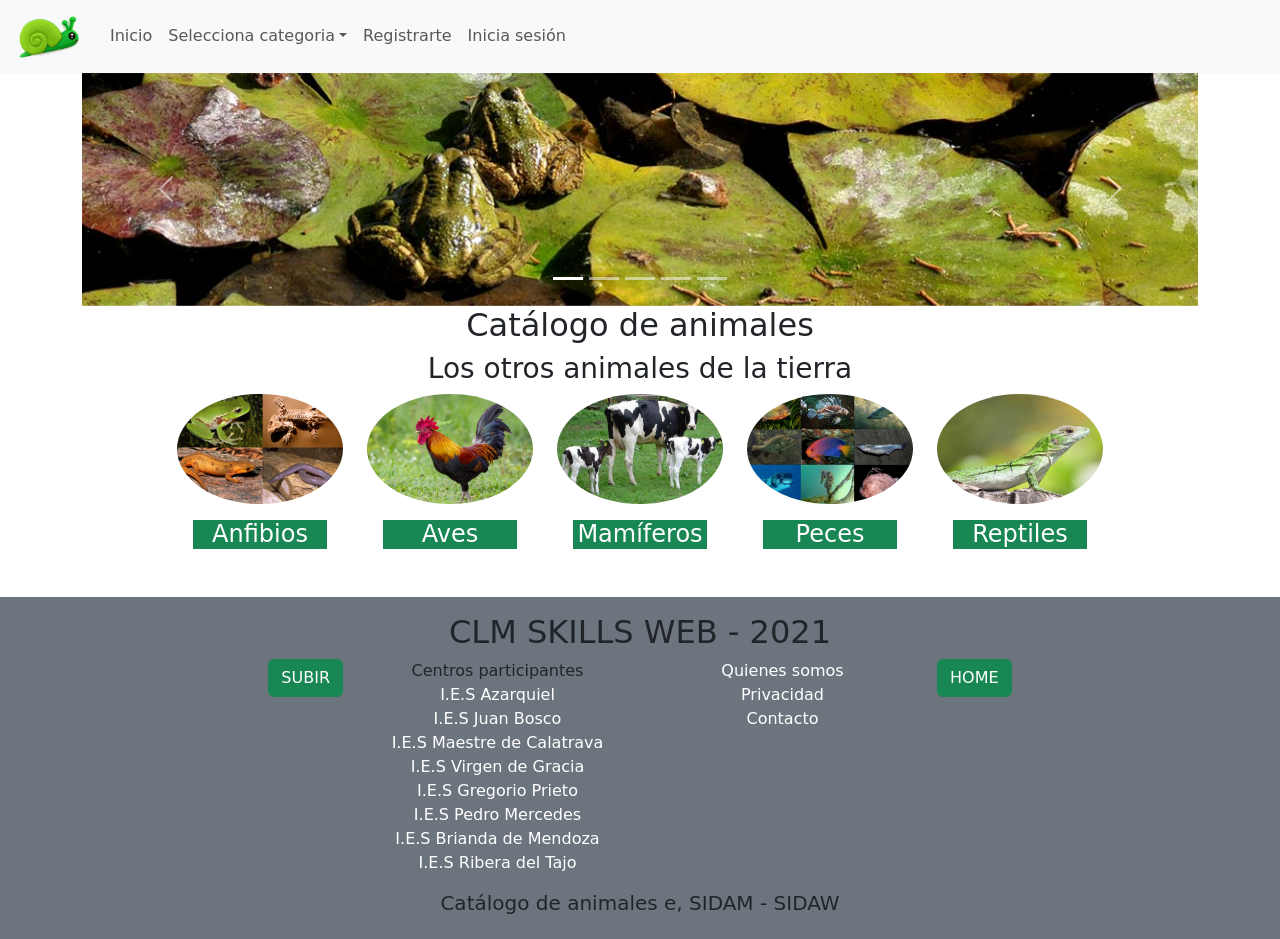
==== commit fc3a536d: "main" ====
--- a/04 WebSkill2021/index.html
+++ b/04 WebSkill2021/index.html
@@ -48,6 +48,123 @@
         </nav>
 
     </header>
+    <main>
+
+        <div class="container">
+            <section>
+                <div id="carouselId" class="carousel slide" data-bs-ride="carousel">
+                    <ol class="carousel-indicators list-unstyled">
+                        <li data-bs-target="#carouselId" data-bs-slide-to="0" class="active" aria-current="true"
+                            aria-label="First slide"></li>
+                        <li data-bs-target="#carouselId" data-bs-slide-to="1" aria-label="Second slide"></li>
+                        <li data-bs-target="#carouselId" data-bs-slide-to="2" aria-label="Third slide"></li>
+                        <li data-bs-target="#carouselId" data-bs-slide-to="3" aria-label="Fourth slide"></li>
+                        <li data-bs-target="#carouselId" data-bs-slide-to="4" aria-label="Fifth slide"></li>
+                    </ol>
+                    <div class="carousel-inner" role="listbox">
+                        <div class="carousel-item active" data-bs-interval="3000">
+                            <img src="carrusel/anfibios1.png" class="w-100 d-block" alt="First slide" />
+                        </div>
+                        <div class="carousel-item" data-bs-interval="3000">
+                            <img src="carrusel/aves1.png" class="w-100 d-block" alt="Second slide" />
+                        </div>
+                        <div class="carousel-item" data-bs-interval="3000">
+                            <img src="carrusel/mamiferos1.png" class="w-100 d-block" alt="Third slide" />
+                        </div>
+                        <div class="carousel-item" data-bs-interval="3000">
+                            <img src="carrusel/peces1.png" class="w-100 d-block" alt="Fourth slide" />
+                        </div>
+                        <div class="carousel-item" data-bs-interval="3000">
+                            <img src="carrusel/reptiles1.png" class="w-100 d-block" alt="Fifth slide" />
+                        </div>
+                    </div>
+                    <button class="carousel-control-prev" type="button" data-bs-target="#carouselId"
+                        data-bs-slide="prev">
+                        <span class="carousel-control-prev-icon" aria-hidden="true"></span>
+                        <span class="visually-hidden">Previous</span>
+                    </button>
+                    <button class="carousel-control-next" type="button" data-bs-target="#carouselId"
+                        data-bs-slide="next">
+                        <span class="carousel-control-next-icon" aria-hidden="true"></span>
+                        <span class="visually-hidden">Next</span>
+                    </button>
+                </div>
+            </section>
+
+            <section class="w-100">
+
+                <h2 class="row justify-content-center"> Catálogo de animales</h2>
+                <h3 class="row justify-content-center"> Los otros animales de la tierra</h3>
+
+                <div class="row justify-content-center">
+
+
+                    <div class="col-xl-2 col-lg-3 col-md-6 mb-4">
+                        <a href="#" class="text-decoration-none">
+                            <div class="card border-0">
+                                <img class="card-img-top rounded-circle img-fluid" src="categorias/anfibios.jpeg"
+                                    alt="Title" />
+                                <div class="card-body">
+                                    <h4 class="card-title justify-content-center d-flex bg-success text-white">Anfibios
+                                    </h4>
+                                </div>
+                            </div>
+                        </a>
+                    </div>
+                    <div class="col-xl-2 col-lg-3 col-md-6 mb-4">
+                        <a href="#" class="text-decoration-none">
+                            <div class="card border-0">
+                                <img class="card-img-top rounded-circle img-fluid" src="categorias/aves.jpeg"
+                                    alt="Title" />
+                                <div class="card-body">
+                                    <h4 class="card-title justify-content-center d-flex bg-success text-white">Aves
+                                    </h4>
+                                </div>
+                            </div>
+                        </a>
+                    </div>
+                    <div class="col-xl-2 col-lg-3 col-md-6 mb-4">
+                        <a href="#" class="text-decoration-none">
+                            <div class="card border-0">
+                                <img class="card-img-top rounded-circle img-fluid" src="categorias/maniferos.jpeg"
+                                    alt="Title" />
+                                <div class="card-body">
+                                    <h4 class="card-title justify-content-center d-flex bg-success text-white">Mamíferos
+                                    </h4>
+                                </div>
+                            </div>
+                        </a>
+                    </div>
+                    <div class="col-xl-2 col-lg-3 col-md-6 mb-4">
+                        <a href="#" class="text-decoration-none">
+                            <div class="card border-0">
+                                <img class="card-img-top rounded-circle img-fluid" src="categorias/peces.jpeg"
+                                    alt="Title" />
+                                <div class="card-body">
+                                    <h4 class="card-title justify-content-center d-flex bg-success text-white">Peces
+                                    </h4>
+                                </div>
+                            </div>
+                        </a>
+                    </div>
+                    <div class="col-xl-2 col-lg-3 col-md-6 mb-4">
+                        <a href="reptiles.html" class="text-decoration-none">
+                            <div class="card border-0">
+                                <img class="card-img-top rounded-circle img-fluid" src="categorias/reptiles.jpeg"
+                                    alt="Title" />
+                                <div class="card-body">
+                                    <h4 class="card-title justify-content-center d-flex bg-success text-white">Reptiles
+                                    </h4>
+                                </div>
+                            </div>
+                        </a>
+                    </div>
+                </div>
+            </section>
+
+        </div>
+
+    </main>
     <footer class="bg-secondary p-3">
         <div class="container">
             <h2 class="text-center">CLM SKILLS WEB - 2021</h2>
@@ -277,4 +394,4 @@
         crossorigin="anonymous"></script>
 </body>
 
-</html>+</html>
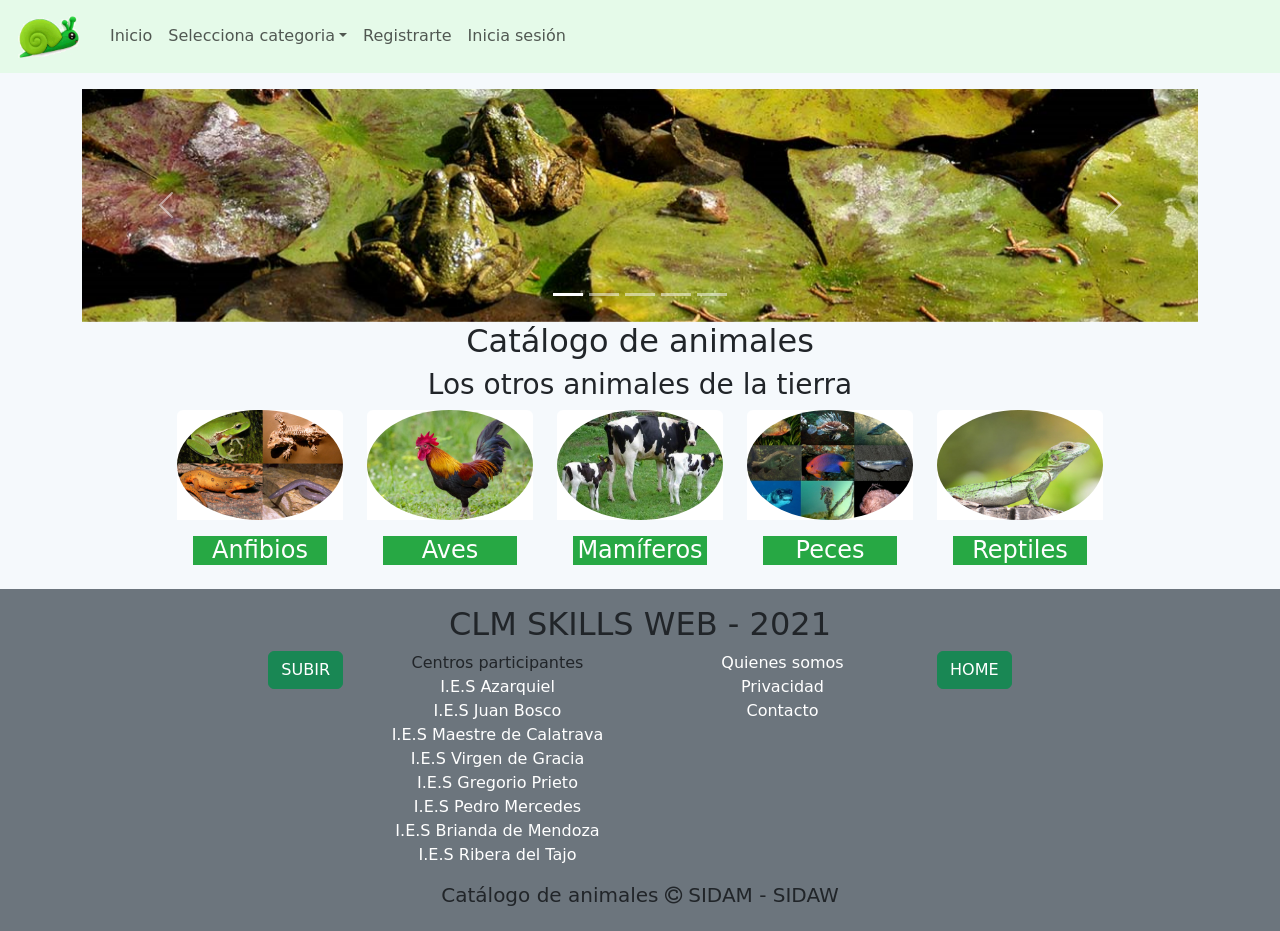
==== commit ef3e4b2e: "Update index.html" ====
--- a/04 WebSkill2021/index.html
+++ b/04 WebSkill2021/index.html
@@ -7,14 +7,18 @@
     <meta charset="utf-8" />
     <meta name="viewport" content="width=device-width, initial-scale=1, shrink-to-fit=no" />
 
+
+    <link rel="stylesheet" href="css/style.css">
+
     <!-- Bootstrap CSS v5.2.1 -->
     <link href="https://cdn.jsdelivr.net/npm/bootstrap@5.3.2/dist/css/bootstrap.min.css" rel="stylesheet"
         integrity="sha384-T3c6CoIi6uLrA9TneNEoa7RxnatzjcDSCmG1MXxSR1GAsXEV/Dwwykc2MPK8M2HN" crossorigin="anonymous" />
-</head>
-
-<body>
-    <header>
-        <nav class="navbar navbar-expand-sm navbar-light bg-light px-3">
+    <link rel="stylesheet" href="https://maxcdn.bootstrapcdn.com/font-awesome/4.7.0/css/font-awesome.min.css">
+    </head>
+
+<body class="bg-verdeClaro">
+    <header class="mb-3">
+        <nav class="navbar navbar-expand-md navbar-verde  px-3">
             <a class="navbar-brand" href="index.html"><img src="logos/logo.png" alt="" width="70" class="img-fluid"></a>
             <button class="navbar-toggler d-lg-none" type="button" data-bs-toggle="collapse"
                 data-bs-target="#collapsibleNavId" aria-controls="collapsibleNavId" aria-expanded="false"
@@ -24,7 +28,7 @@
             <div class="collapse navbar-collapse" id="collapsibleNavId">
                 <ul class="navbar-nav me-auto mt-2 mt-lg-0">
                     <li class="nav-item">
-                        <a class="nav-link" href="#">Inicio</a>
+                        <a class="nav-link" href="index.html">Inicio</a>
                     </li>
                     <li class="nav-item dropdown">
                         <a class="nav-link dropdown-toggle" href="#" id="dropdownId" data-bs-toggle="dropdown"
@@ -48,7 +52,7 @@
         </nav>
 
     </header>
-    <main>
+    <main >
 
         <div class="container">
             <section>
@@ -62,19 +66,19 @@
                         <li data-bs-target="#carouselId" data-bs-slide-to="4" aria-label="Fifth slide"></li>
                     </ol>
                     <div class="carousel-inner" role="listbox">
-                        <div class="carousel-item active" data-bs-interval="3000">
+                        <div class="carousel-item active" >
                             <img src="carrusel/anfibios1.png" class="w-100 d-block" alt="First slide" />
                         </div>
-                        <div class="carousel-item" data-bs-interval="3000">
+                        <div class="carousel-item" >
                             <img src="carrusel/aves1.png" class="w-100 d-block" alt="Second slide" />
                         </div>
-                        <div class="carousel-item" data-bs-interval="3000">
+                        <div class="carousel-item" >
                             <img src="carrusel/mamiferos1.png" class="w-100 d-block" alt="Third slide" />
                         </div>
-                        <div class="carousel-item" data-bs-interval="3000">
+                        <div class="carousel-item" >
                             <img src="carrusel/peces1.png" class="w-100 d-block" alt="Fourth slide" />
                         </div>
-                        <div class="carousel-item" data-bs-interval="3000">
+                        <div class="carousel-item" >
                             <img src="carrusel/reptiles1.png" class="w-100 d-block" alt="Fifth slide" />
                         </div>
                     </div>
@@ -99,61 +103,61 @@
                 <div class="row justify-content-center">
 
 
-                    <div class="col-xl-2 col-lg-3 col-md-6 mb-4">
+                    <div class=" col-sm-6 col-md-4 col-lg-3 col-xl-2">
+                        <a href="#" class="text-decoration-none ">
+                            <div class="card border-0 bg-verdeClaro">
+                                <img class="card-img-top rounded-circle img-fluid" src="categorias/anfibios.jpeg"
+                                    alt="Title" />
+                                <div class="card-body bg-verdeClaro">
+                                    <h4 class="card-title justify-content-center d-flex bg-verde-card text-white">Anfibios
+                                    </h4>
+                                </div>
+                            </div>
+                        </a>
+                    </div>
+                    <div class="col-sm-6 col-md-4 col-lg-3 col-xl-2">
                         <a href="#" class="text-decoration-none">
                             <div class="card border-0">
-                                <img class="card-img-top rounded-circle img-fluid" src="categorias/anfibios.jpeg"
+                                <img class="card-img-top rounded-circle img-fluid " src="categorias/aves.jpeg"
                                     alt="Title" />
-                                <div class="card-body">
-                                    <h4 class="card-title justify-content-center d-flex bg-success text-white">Anfibios
+                                <div class="card-body bg-verdeClaro">
+                                    <h4 class="card-title justify-content-center d-flex bg-verde-card text-white">Aves
                                     </h4>
                                 </div>
                             </div>
                         </a>
                     </div>
-                    <div class="col-xl-2 col-lg-3 col-md-6 mb-4">
-                        <a href="#" class="text-decoration-none">
-                            <div class="card border-0">
-                                <img class="card-img-top rounded-circle img-fluid" src="categorias/aves.jpeg"
-                                    alt="Title" />
-                                <div class="card-body">
-                                    <h4 class="card-title justify-content-center d-flex bg-success text-white">Aves
-                                    </h4>
-                                </div>
-                            </div>
-                        </a>
-                    </div>
-                    <div class="col-xl-2 col-lg-3 col-md-6 mb-4">
+                    <div class="col-sm-6 col-md-4 col-lg-3 col-xl-2">
                         <a href="#" class="text-decoration-none">
                             <div class="card border-0">
                                 <img class="card-img-top rounded-circle img-fluid" src="categorias/maniferos.jpeg"
                                     alt="Title" />
-                                <div class="card-body">
-                                    <h4 class="card-title justify-content-center d-flex bg-success text-white">Mamíferos
+                                <div class="card-body bg-verdeClaro">
+                                    <h4 class="card-title justify-content-center d-flex bg-verde-card text-white">Mamíferos
                                     </h4>
                                 </div>
                             </div>
                         </a>
                     </div>
-                    <div class="col-xl-2 col-lg-3 col-md-6 mb-4">
+                    <div class="col-sm-6 col-md-4 col-lg-3 col-xl-2">
                         <a href="#" class="text-decoration-none">
                             <div class="card border-0">
                                 <img class="card-img-top rounded-circle img-fluid" src="categorias/peces.jpeg"
                                     alt="Title" />
-                                <div class="card-body">
-                                    <h4 class="card-title justify-content-center d-flex bg-success text-white">Peces
+                                <div class="card-body bg-verdeClaro">
+                                    <h4 class="card-title justify-content-center d-flex bg-verde-card text-white">Peces
                                     </h4>
                                 </div>
                             </div>
                         </a>
                     </div>
-                    <div class="col-xl-2 col-lg-3 col-md-6 mb-4">
+                    <div class="col-sm-6 col-md-4 col-lg-3 col-xl-2">
                         <a href="reptiles.html" class="text-decoration-none">
                             <div class="card border-0">
                                 <img class="card-img-top rounded-circle img-fluid" src="categorias/reptiles.jpeg"
                                     alt="Title" />
-                                <div class="card-body">
-                                    <h4 class="card-title justify-content-center d-flex bg-success text-white">Reptiles
+                                <div class="card-body bg-verdeClaro">
+                                    <h4 class="card-title justify-content-center d-flex bg-verde-card text-white">Reptiles
                                     </h4>
                                 </div>
                             </div>
@@ -177,35 +181,35 @@
                 <div class="col-lg-3">
                     <ul class="list-unstyled">
                         <li class="text-center">Centros participantes</li>
-                        <a href=""
+                        <a href="http://www.ies-azarquiel.es/"
                             class="text-white text-center link-underline-light link-underline-opacity-0 link-underline-opacity-75-hover">
                             <li>I.E.S Azarquiel</li>
                         </a>
-                        <a href=""
+                        <a href="http://www.iesjuanbosco.es/"
                             class="text-white text-center link-underline-light link-underline-opacity-0 link-underline-opacity-75-hover">
                             <li>I.E.S Juan Bosco</li>
                         </a>
-                        <a href=""
+                        <a href="http://iesmaestredecalatrava.es/"
                             class="text-white text-center link-underline-light link-underline-opacity-0 link-underline-opacity-75-hover">
                             <li>I.E.S Maestre de Calatrava</li>
                         </a>
-                        <a href=""
+                        <a href="https://cifpvirgendegracia.com/"
                             class="text-white text-center link-underline-light link-underline-opacity-0 link-underline-opacity-75-hover">
                             <li>I.E.S Virgen de Gracia</li>
                         </a>
-                        <a href=""
+                        <a href="http://www.iesgregorioprieto.com/"
                             class="text-white text-center link-underline-light link-underline-opacity-0 link-underline-opacity-75-hover">
                             <li>I.E.S Gregorio Prieto</li>
                         </a>
-                        <a href=""
+                        <a href="https://www.iespedromercedes.es/"
                             class="text-white text-center link-underline-light link-underline-opacity-0 link-underline-opacity-75-hover">
                             <li>I.E.S Pedro Mercedes</li>
                         </a>
-                        <a href=""
+                        <a href="http://briandademendoza.es/"
                             class="text-white text-center link-underline-light link-underline-opacity-0 link-underline-opacity-75-hover">
                             <li>I.E.S Brianda de Mendoza</li>
                         </a>
-                        <a href=""
+                        <a href="http://riberadeltajo.es/nuevaweb/"
                             class="text-white text-center link-underline-light link-underline-opacity-0 link-underline-opacity-75-hover">
                             <li>I.E.S Ribera del Tajo</li>
                         </a>
@@ -233,7 +237,7 @@
                     </a>
                 </div>
             </div>
-            <h5 class="text-center">Catálogo de animales e, SIDAM - SIDAW</h5>
+            <h5 class="text-center">Catálogo de animales <i class="fa fa-copyright" aria-hidden="true"></i> SIDAM - SIDAW</h5>
         </div>
     </footer>
 
@@ -271,7 +275,7 @@
                                 <label for="telefono" class="form-label">Teléfono</label>
                                 <input id="telefono" name="telefono" type="tel" class="form-control" required>
                             </div>
-                            <button type="submit" class="btn btn-register w-100 p-1">Entrar</button>
+                            <button type="submit" class="btn btn-verde text-white w-100 p-1">Entrar</button>
                         </form>
                     </div>
                 </div>
@@ -298,7 +302,7 @@
                                 <label for="password" class="form-label">Contraseña</label>
                                 <input id="password" name="password" type="password" class="form-control" required>
                             </div>
-                            <button type="submit" class="btn btn-register w-100 p-1 text-white">Entrar</button>
+                            <button type="submit" class="btn btn-verde w-100 p-1 text-white">Entrar</button>
                         </form>
                     </div>
                 </div>
@@ -329,7 +333,7 @@
                                 <label for="comentario" class="form-label">Comentario</label>
                                 <textarea id="comentario" name="comentario" class="form-control" rows="4"></textarea>
                             </div>
-                            <button type="submit" class="btn btn-register w-100 p-1 text-white">Entrar</button>
+                            <button type="submit" class="btn btn-verde w-100 p-1 text-white">Entrar</button>
                         </form>
                     </div>
                 </div>
--- a/04 WebSkill2021/css/style.css
+++ b/04 WebSkill2021/css/style.css
@@ -0,0 +1,21 @@
+.bg-verdeClaro{
+    background-color: #f5f9fc;
+}
+.navbar-verde{
+    background-color: #e5fae9;
+}
+.bg-verde-card{
+    background-color: #27a844;
+}
+.bg-reptiles{
+    background-color: #e5fae9;
+}
+.bg-tabla{
+    background-color: #d8eddc;
+}
+.custom-modal .btn-verde{
+    background-color: #27a844;
+}
+.border-verde{
+    background-color: #f5f9fc;
+}
